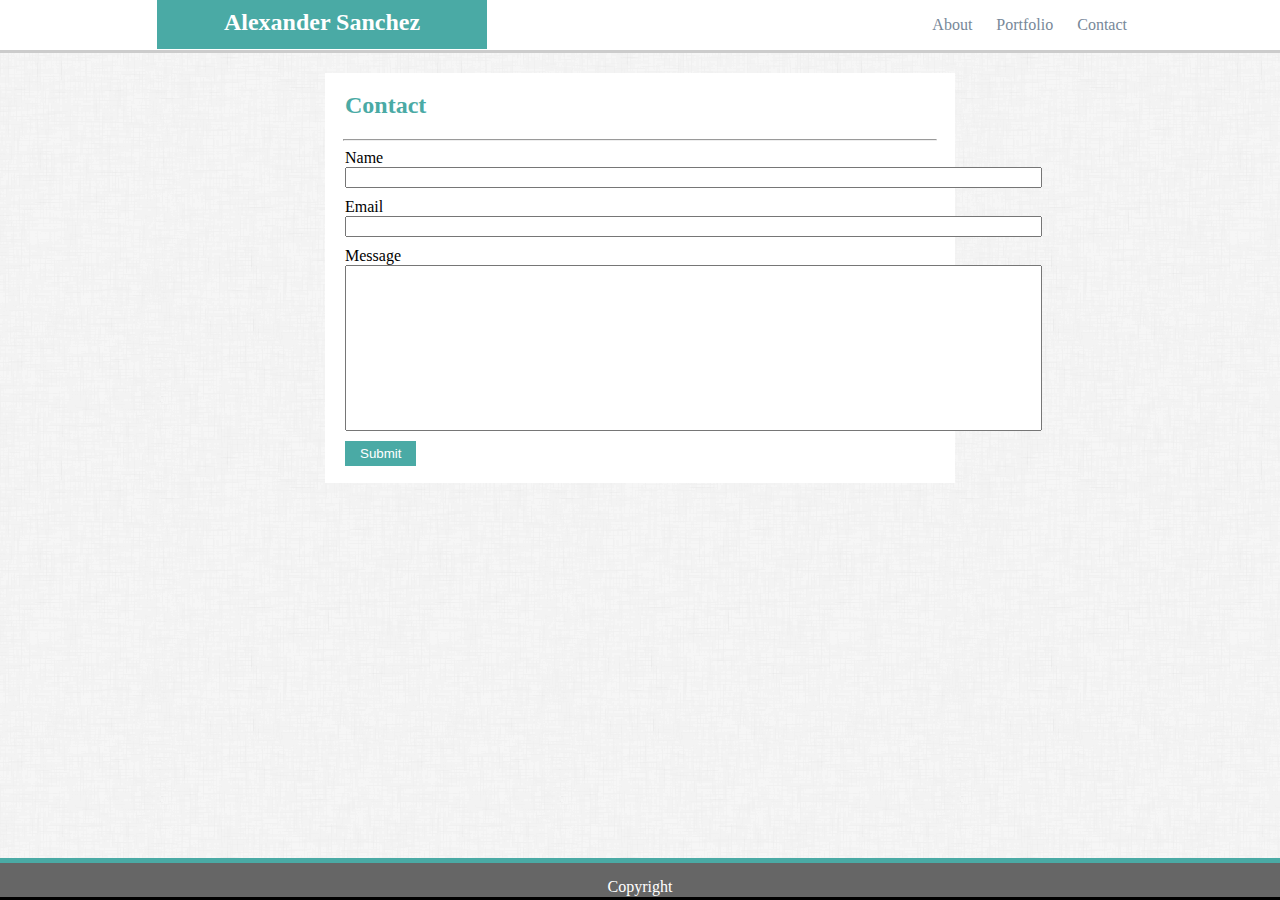
==== contact.html @ 8a161483 "added Contact Section" ====
<!DOCTYPE html>
<html lang="en">
<head>
    <meta charset="UTF-8">
    <meta name="viewport" content="width=device-width, initial-scale=1.0">
    <meta http-equiv="X-UA-Compatible" content="ie=edge">
    <title>Contact info</title>
    <link rel="stylesheet" href="assets/css/contact.css">
</head>
<body>
    <header>
        <h1>Alexander Sanchez</h1>
        <nav>
            <ul>
                <li><a href="" class= 'navlinks'>About</a></li>
                <li><a href="" class= 'navlinks'>Portfolio</a></li>
                <li><a href="" class= 'navlinks'>Contact</a></li>
            </ul>
        </nav>
    </header>
    <section>
        <h2>Contact</h2>
    <hr>
    <div class="section1">
         <label>Name</label><br>
        <input id="Email" name="" type="text" value="" size="84" aria-required="true"><br>
        <label>Email</label><br>
        <input id="name" name="" type="text" value="" size="84" aria-required="true"><br>
        <label>Message</label><br>
        <input id="message" name="" type="text" value="" size="84" aria-required="true"><br>
        <button type"submit">Submit</button>
    </div>
    </section>
    <footer>Copyright</footer>
    </body>
    </html>
---- assets/css/contact.css ----
body{
        margin: auto;
        padding:auto;
        background-image:url("../images/dust_scratches.png");
        
    }

header{
    background:white;
    border-bottom:solid #cccccc;
    overflow:auto;

    
}

h1{
    background:#4aaaa5;
    margin:0;
    width:25%;
    float:left;
    padding-bottom:13px;
    margin-left:157px;
    padding-top:9px;
    padding-left:5px;
    padding-right:5px;
    text-align:center;
    font-size:24px;
    text-align:center;
    font-family:" Georgia, 'Times New Roman', Times, serif";
    color:#ffffff;
    
}

nav{
    float:right;
    margin-right:133px

}

h2{
    padding-top:19px;
    margin-left:20px;
    text-align:left;
    color:#4aaaa5;
}

li{
    list-style: none;
    display:inline-block;
    margin-right:20px
}

.navlinks{
    text-decoration: none
}

section{
    width:630px;
    margin:auto;
    background:white;
    height:410px
}

footer{
    clear:both; 
        background:#666666;
        padding-bottom:20px;
        color: white;
        text-align:center;
        margin:0;
        position:fixed;
        bottom:0;
        width:100%;
        border-bottom:solid black;
        border-top:solid #4aaaa5 5px;
        padding-bottom:1px;
        padding-top:15px;
}

.section1{
    margin-left:20px;
   
    
}

hr{
    width:94%
}

label{
    padding-bottom:10px
}

#message{
    height:160px;
    margin-bottom:10px
    }

#name{
    margin-bottom:10px
}

#Email{
    margin-bottom:10px
}

button{
color:white;
background:#4aaaa5;
border-style:none;
padding-left:15px;
padding-right:15px;
padding-top:5px;
padding-bottom:5px;
}

a{
color: lightslategray
}
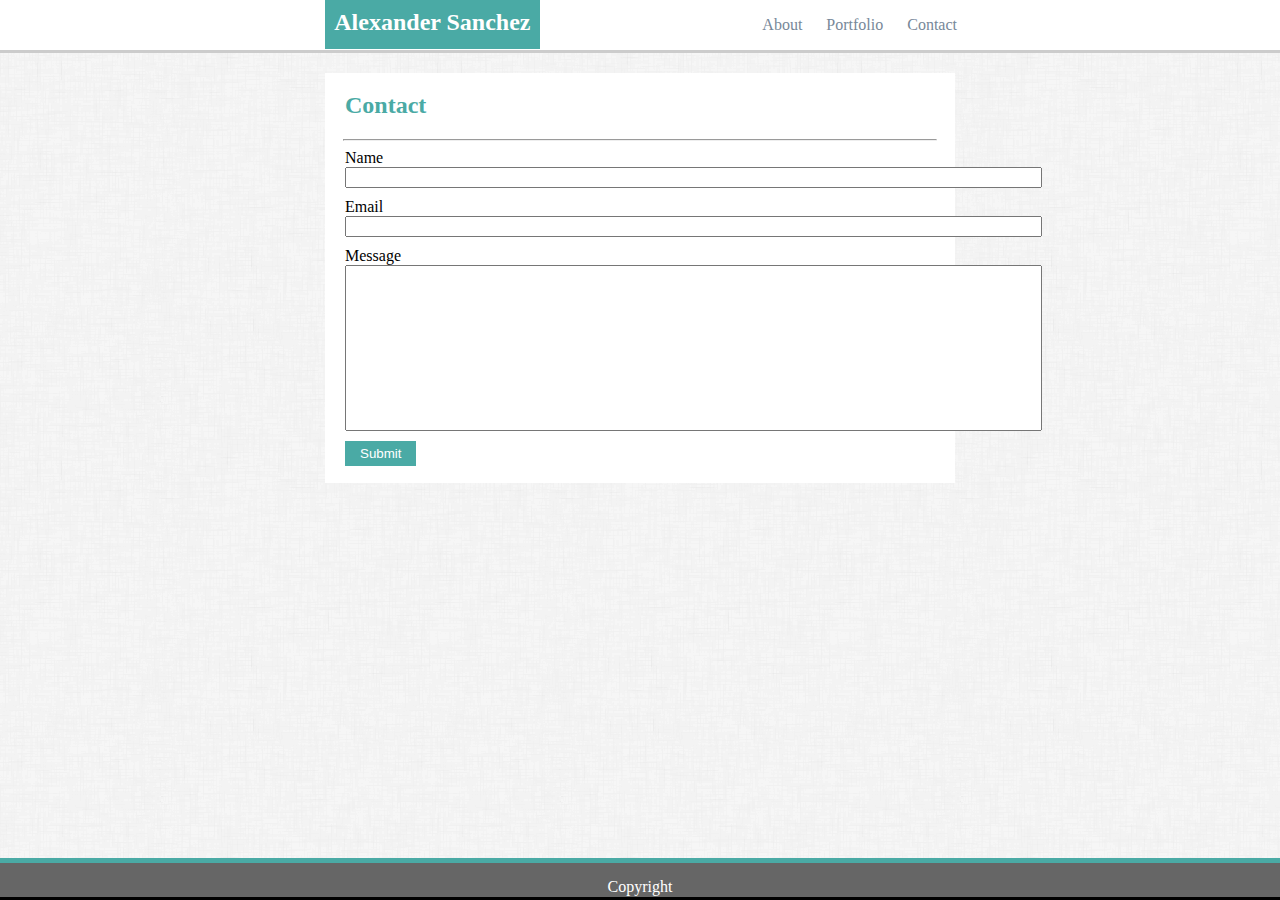
==== commit 8500188d: "modified files" ====
--- a/contact.html
+++ b/contact.html
@@ -12,9 +12,9 @@
         <h1>Alexander Sanchez</h1>
         <nav>
             <ul>
-                <li><a href="" class= 'navlinks'>About</a></li>
-                <li><a href="" class= 'navlinks'>Portfolio</a></li>
-                <li><a href="" class= 'navlinks'>Contact</a></li>
+                <li><a href="index.html" class= 'navlinks'>About</a></li>
+                <li><a href="portfolio.html" class= 'navlinks'>Portfolio</a></li>
+                <li><a href="contact.html" class= 'navlinks'>Contact</a></li>
             </ul>
         </nav>
     </header>
--- a/assets/css/contact.css
+++ b/assets/css/contact.css
@@ -16,10 +16,10 @@
 h1{
     background:#4aaaa5;
     margin:0;
-    width:25%;
+    width:16%;
     float:left;
     padding-bottom:13px;
-    margin-left:157px;
+    margin-left:325px;
     padding-top:9px;
     padding-left:5px;
     padding-right:5px;
@@ -33,7 +33,7 @@
 
 nav{
     float:right;
-    margin-right:133px
+    margin-right:303px
 
 }
 
